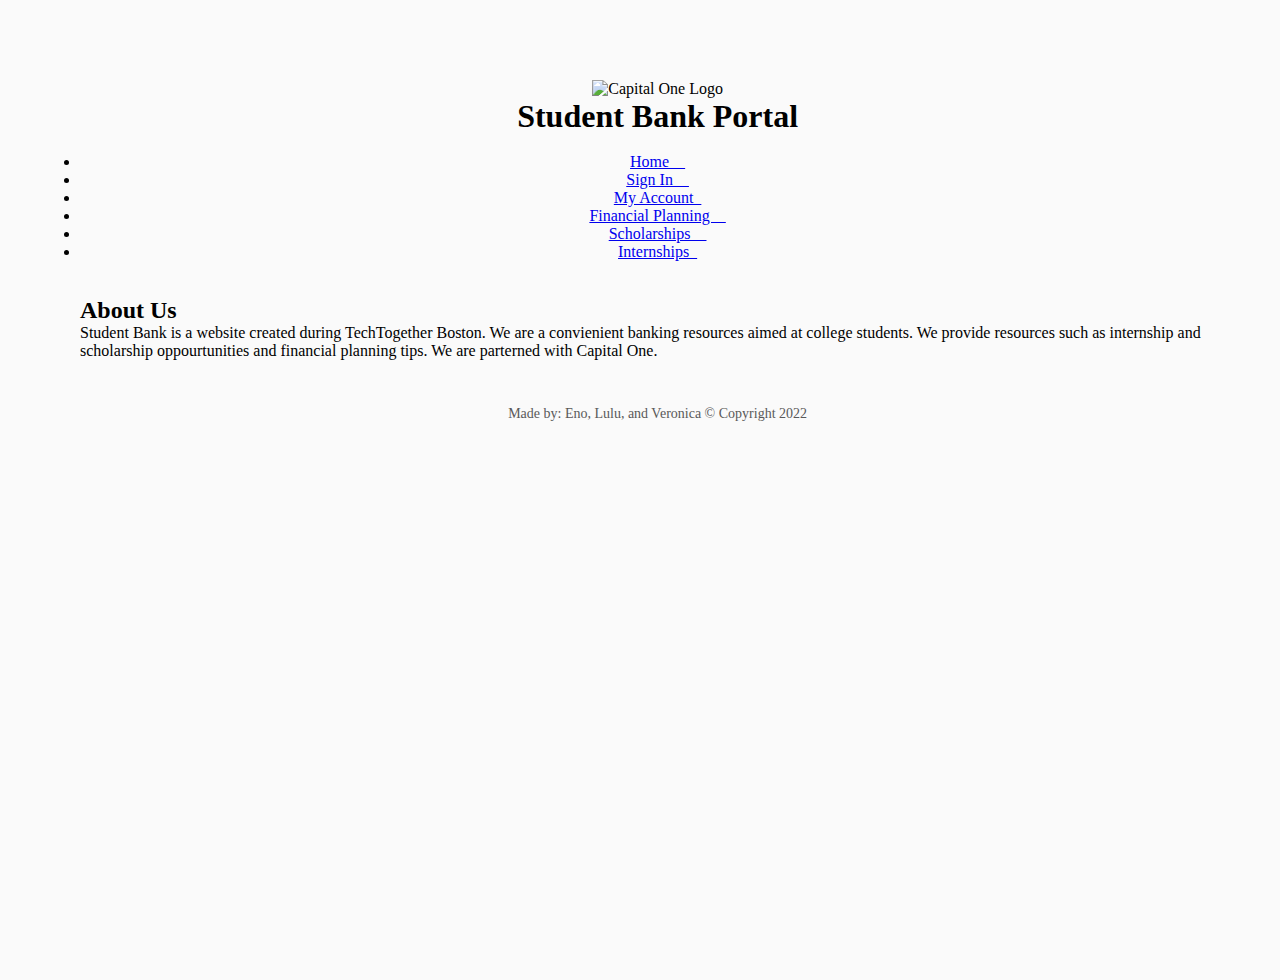
==== index.html @ 56b22cc8 "initial commit" ====
<!doctype html>
<html lang="en">

<head>
  <meta charset="utf-8">
  <meta name="viewport" content="width=device-width, initial-scale=1">
  <title>Student Bank portal</title>
  <link href="https://cdn.jsdelivr.net/npm/bootstrap@5.2.2/dist/css/bootstrap.min.css" rel="stylesheet"
    integrity="sha384-Zenh87qX5JnK2Jl0vWa8Ck2rdkQ2Bzep5IDxbcnCeuOxjzrPF/et3URy9Bv1WTRi" crossorigin="anonymous">
  <link rel="stylesheet" href="/style.css">
</head>

<body>

  <script src="script.js"></script>
  <img src="https://1000logos.net/wp-content/uploads/2018/11/Capital-One-Logo.png" alt="Capital One Logo" width="180px" >
  <div class="toCenter">
    <h1>Student Bank Portal</h1>
    <br>
  </div>

<header>
  <nav class="navbar navbar-expand-lg navbar-light bg-light">
    <div class="collapse navbar-collapse" id="navbarSupportedContent">
      <ul class="navbar-nav mr-auto">
        <li class="nav-item active">
          <a class="nav-link" href="index.html">Home&nbsp;&nbsp;&nbsp;&nbsp;<span class="sr-only"></span></a>
        </li>

        <li class="bank account control">
          <a class="nav-link" href="pages/signIn.html">Sign In&nbsp;&nbsp;&nbsp;&nbsp;<span class="sr-only"></span></a>
        </li>

        <li class="nav-item active">
          <a class="nav-link" href="pages/account.html">My Account&nbsp;&nbsp;<span class="sr-only"></span></a>
        </li>

        <li class="nav-item active">
          <a class="nav-link" href="pages/financialPlanning.html">Financial Planning&nbsp;&nbsp;&nbsp;&nbsp; <span class="sr-only"></span></a>
        </li>

        <li class="nav-item active">
          <a class="nav-link" href="pages/scholarships.html">Scholarships&nbsp;&nbsp;&nbsp;&nbsp;<span class="sr-only"></span></a>
        </li>

        <li class="nav-item active">
          <a class="nav-link" href="pages/internships.html">Internships&nbsp;&nbsp;<span class="sr-only"></span></a>
        </li>
      </ul>
    </div>
  </nav>
  </header>
  <br><br>
  <h2>About Us</h2>
  <p>Student Bank is a website created during TechTogether Boston. We are a convienient banking resources aimed at
    college students. We provide resources such as internship and scholarship oppourtunities and financial planning
    tips. We are parterned with Capital One. </p>

  <br> <br>

  <footer>
    Made by: Eno, Lulu, and Veronica &copy; Copyright 2022</p>
  </footer>


  <!--
  This script places a badge on your repl's full-browser view back to your repl's cover
  page. Try various colors for the theme: dark, light, red, orange, yellow, lime, green,
  teal, blue, blurple, magenta, pink!
  -->
  <script src="https://replit.com/public/js/replit-badge.js" theme="blue" defer></script>
</body>

</html>
---- style.css ----
html, body{
    height: 100%;
    background:#fafafa;
    width: 95%;
    padding: 5 px, 30 px;
    font-family: Georgia, serif;
  }
  
  h2{
    text-align: left;
  }
  
  p{
    text-align: left;
  }
  
  body {
    text-align: center;
    font-family: Georgia, serif;
    margin: 5em; 
  }
  
  *{
    box-sizing: border-box;
  }
  
  .toCenter{
    text-align: center;
    padding: 20 px, 20px;
  }
  
  footer{
      color: #595959;
      font-size: 14px;
      text-align: center;
      margin-top: 10px;
  }
  capOneLogo{
    display: block;
    margin-left: auto;
    margin-right: auto;
    width: 40%;
  }
  
  .scholarshipList{
    list-style-type: none;
    font-family: Georgia, serif;
    padding: 10px, 10px;
    display: flex;
    text-align: left;
  }
  .col-md-8 col-lg-7 col-xl-6{
    display: block;
    margin-left: auto;
    margin-right: auto;
    width: 50%;
  }
  .scholarshipList a{
    text-decoration: none;
  }
  
  
  .userPic{
    float: left;
    padding: 5px;
    width: 150px;
  }
  
  
  *,
  *:before,
  *:after{
      padding: 0;
      margin: 0;
      box-sizing: border-box;
  }
  
  .container{
      width: 40%;
      top: 50%;
      left: 50%;
      background: white;
      border-radius: 10px;
      min-width: 450px;
      position: absolute;
      min-height: 100px;
      transform: translate(-50%,-50%);
  }
  #newtask{
      position: relative;
      padding: 30px 20px;
  }
  #newtask input{
      width: 75%;
      height: 45px;
      padding: 12px;
      color: #111111;
      font-weight: 500;
      position: relative;
      border-radius: 5px;
      font-family: 'Poppins',sans-serif;
      font-size: 15px;
      border: 2px solid #d1d3d4;
  }
  
  #newtask input:focus{
      outline: none;
      border-color: #0d75ec;
  }
  #newtask button{
      position: relative;
      float: right;
      font-weight: 500;
      font-size: 16px;
      background-color: #0d75ec;
      border: none;
      color: #ffffff;
      cursor: pointer;
      outline: none;
      width: 20%;
      height: 45px;
      border-radius: 5px;
      font-family: 'Poppins',sans-serif;
  }
  #tasks{
      border-radius: 10px;
      width: 100%;
      position: relative;
      background-color: #ffffff;
      padding: 30px 20px;
      margin-top: 10px;
  }
  
  .task{
      border-radius: 5px;
      align-items: center;
      justify-content: space-between;
      border: 1px solid #939697;
      cursor: pointer;
      background-color: #c5e1e6;
      height: 50px;
      margin-bottom: 8px;
      padding: 5px 10px;
      display: flex;
  }
  .task span{
      font-family: 'Poppins',sans-serif;
      font-size: 15px;
      font-weight: 400;
  }
  .task button{
      background-color: #6583e5;
      color: #ffffff;
      border: none;
      cursor: pointer;
      outline: none;
      height: 100%;
      width: 40px;
      border-radius: 5px;
  }
  
  input[type=button]{
    border: none;
    background-color: #004977;
    color: white;
    border-radius: 15px;
    width: 40px;
    height: 27px;
  }
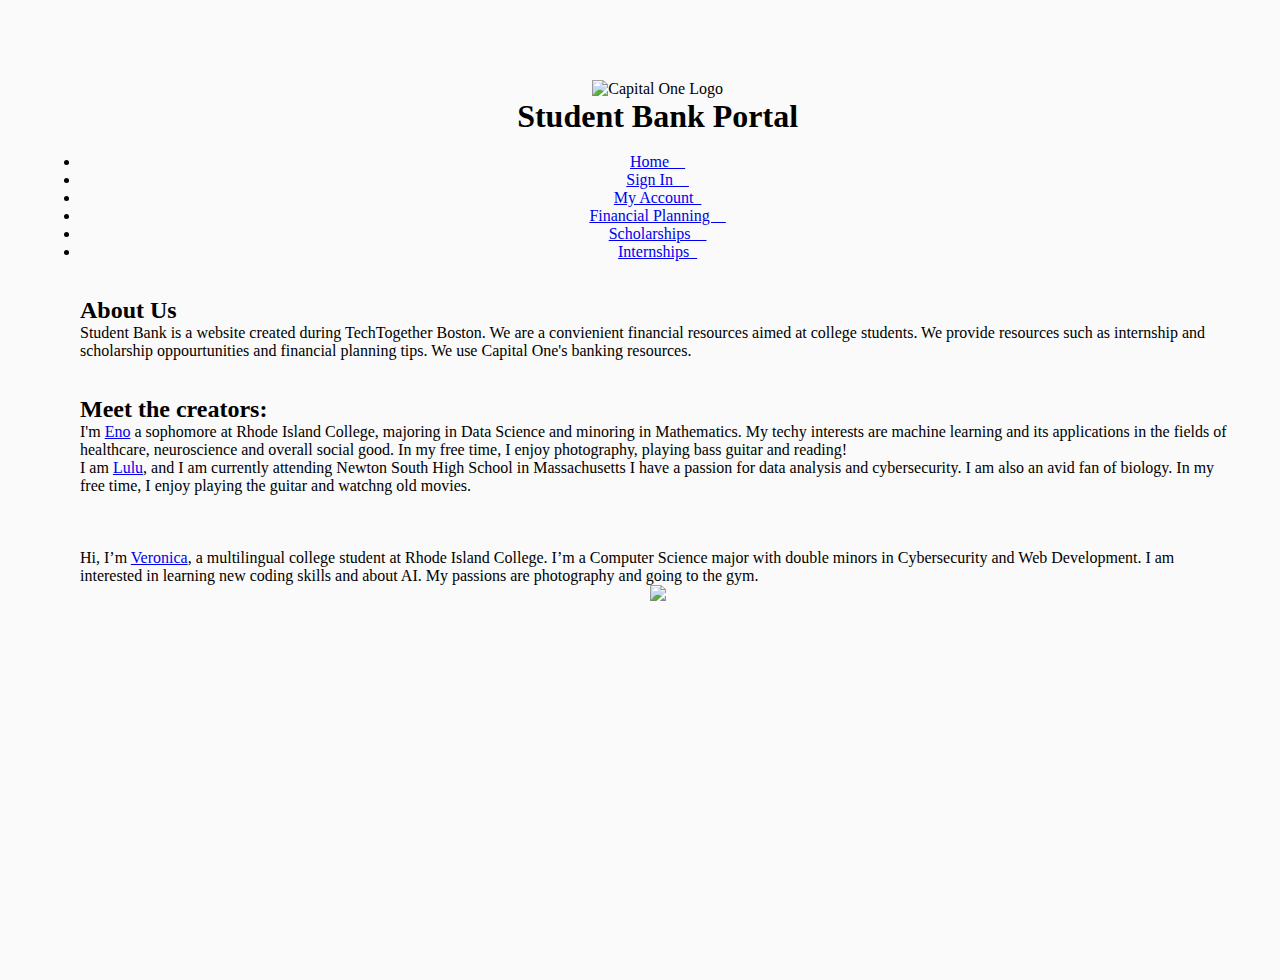
==== commit 4dac8f9f: "submitted to TechTogether" ====
--- a/index.html
+++ b/index.html
@@ -11,56 +11,78 @@
 </head>
 
 <body>
-
-  <script src="script.js"></script>
-  <img src="https://1000logos.net/wp-content/uploads/2018/11/Capital-One-Logo.png" alt="Capital One Logo" width="180px" >
+  <img src="https://1000logos.net/wp-content/uploads/2018/11/Capital-One-Logo.png" alt="Capital One Logo" width="180px">
   <div class="toCenter">
     <h1>Student Bank Portal</h1>
     <br>
   </div>
 
-<header>
-  <nav class="navbar navbar-expand-lg navbar-light bg-light">
-    <div class="collapse navbar-collapse" id="navbarSupportedContent">
-      <ul class="navbar-nav mr-auto">
-        <li class="nav-item active">
-          <a class="nav-link" href="index.html">Home&nbsp;&nbsp;&nbsp;&nbsp;<span class="sr-only"></span></a>
-        </li>
+  <header>
+    <nav class="navbar navbar-expand-lg navbar-light bg-light">
+      <div class="collapse navbar-collapse" id="navbarSupportedContent">
+        <ul class="navbar-nav mr-auto">
+          <li class="nav-item active">
+            <a class="nav-link" href="index.html">Home&nbsp;&nbsp;&nbsp;&nbsp;<span class="sr-only"></span></a>
+          </li>
 
-        <li class="bank account control">
-          <a class="nav-link" href="pages/signIn.html">Sign In&nbsp;&nbsp;&nbsp;&nbsp;<span class="sr-only"></span></a>
-        </li>
+          <li class="bank account control">
+            <a class="nav-link" href="pages/signIn.html">Sign In&nbsp;&nbsp;&nbsp;&nbsp;<span
+                class="sr-only"></span></a>
+          </li>
 
-        <li class="nav-item active">
-          <a class="nav-link" href="pages/account.html">My Account&nbsp;&nbsp;<span class="sr-only"></span></a>
-        </li>
+          <li class="nav-item active">
+            <a class="nav-link" href="pages/account.html">My Account&nbsp;&nbsp;<span class="sr-only"></span></a>
+          </li>
 
-        <li class="nav-item active">
-          <a class="nav-link" href="pages/financialPlanning.html">Financial Planning&nbsp;&nbsp;&nbsp;&nbsp; <span class="sr-only"></span></a>
-        </li>
+          <li class="nav-item active">
+            <a class="nav-link" href="pages/financialPlanning.html">Financial Planning&nbsp;&nbsp;&nbsp;&nbsp; <span
+                class="sr-only"></span></a>
+          </li>
 
-        <li class="nav-item active">
-          <a class="nav-link" href="pages/scholarships.html">Scholarships&nbsp;&nbsp;&nbsp;&nbsp;<span class="sr-only"></span></a>
-        </li>
+          <li class="nav-item active">
+            <a class="nav-link" href="pages/scholarships.html">Scholarships&nbsp;&nbsp;&nbsp;&nbsp;<span
+                class="sr-only"></span></a>
+          </li>
 
-        <li class="nav-item active">
-          <a class="nav-link" href="pages/internships.html">Internships&nbsp;&nbsp;<span class="sr-only"></span></a>
-        </li>
-      </ul>
-    </div>
-  </nav>
+          <li class="nav-item active">
+            <a class="nav-link" href="pages/internships.html">Internships&nbsp;&nbsp;<span class="sr-only"></span></a>
+          </li>
+        </ul>
+      </div>
+    </nav>
   </header>
   <br><br>
-  <h2>About Us</h2>
-  <p>Student Bank is a website created during TechTogether Boston. We are a convienient banking resources aimed at
-    college students. We provide resources such as internship and scholarship oppourtunities and financial planning
-    tips. We are parterned with Capital One. </p>
+  <div>
+    <h2>About Us</h2>
+    <p>Student Bank is a website created during TechTogether Boston. We are a convienient financial resources aimed at
+      college students. We provide resources such as internship and scholarship oppourtunities and financial planning
+      tips. We use Capital One's banking resources. </p>
+  </div>
 
   <br> <br>
+  <!-- <div class ="aboutUs"> -->
+  <h2>
+    Meet the creators:
+  </h2>
+  <div class="aboutUs">
+    <div class ="aboutCol"><p>I'm <a href="https://github.com/eno-um">Eno</a> a sophomore at Rhode Island College, majoring in Data Science and minoring in Mathematics. My techy interests are machine learning and its applications in the fields of healthcare, neuroscience and overall social good. In my free time, I enjoy photography, playing bass guitar and reading! </p> </div>
 
-  <footer>
-    Made by: Eno, Lulu, and Veronica &copy; Copyright 2022</p>
-  </footer>
+   
+   <div class ="aboutCol"> <p>I am <a href="https://github.com/new-napkin">Lulu</a>, and I am currently attending Newton South High School in Massachusetts I have a passion for data analysis and cybersecurity. I am also an avid fan of biology. In my free time, I enjoy playing the guitar and watchng old movies. </p> </div>
+
+    <br> <br> <br>
+
+  <div class ="aboutCol">
+    <p>Hi, I’m <a href="https://github.com/veronicalupinacci"> Veronica</a>, a multilingual college student at Rhode Island College. I’m a Computer Science major with double minors in Cybersecurity and Web Development. I am interested in learning new coding skills  and about AI. My passions are photography and going to the gym.</p>
+  </div>
+  
+  </div>
+  <div>
+    <img class="aboutUsPic"
+      src="https://media.discordapp.net/attachments/1035949654967324705/1036053916397355109/IMG_5976.jpg">
+    </div>
+
+
 
 
   <!--
@@ -69,6 +91,7 @@
   teal, blue, blurple, magenta, pink!
   -->
   <script src="https://replit.com/public/js/replit-badge.js" theme="blue" defer></script>
+
 </body>
 
 </html>